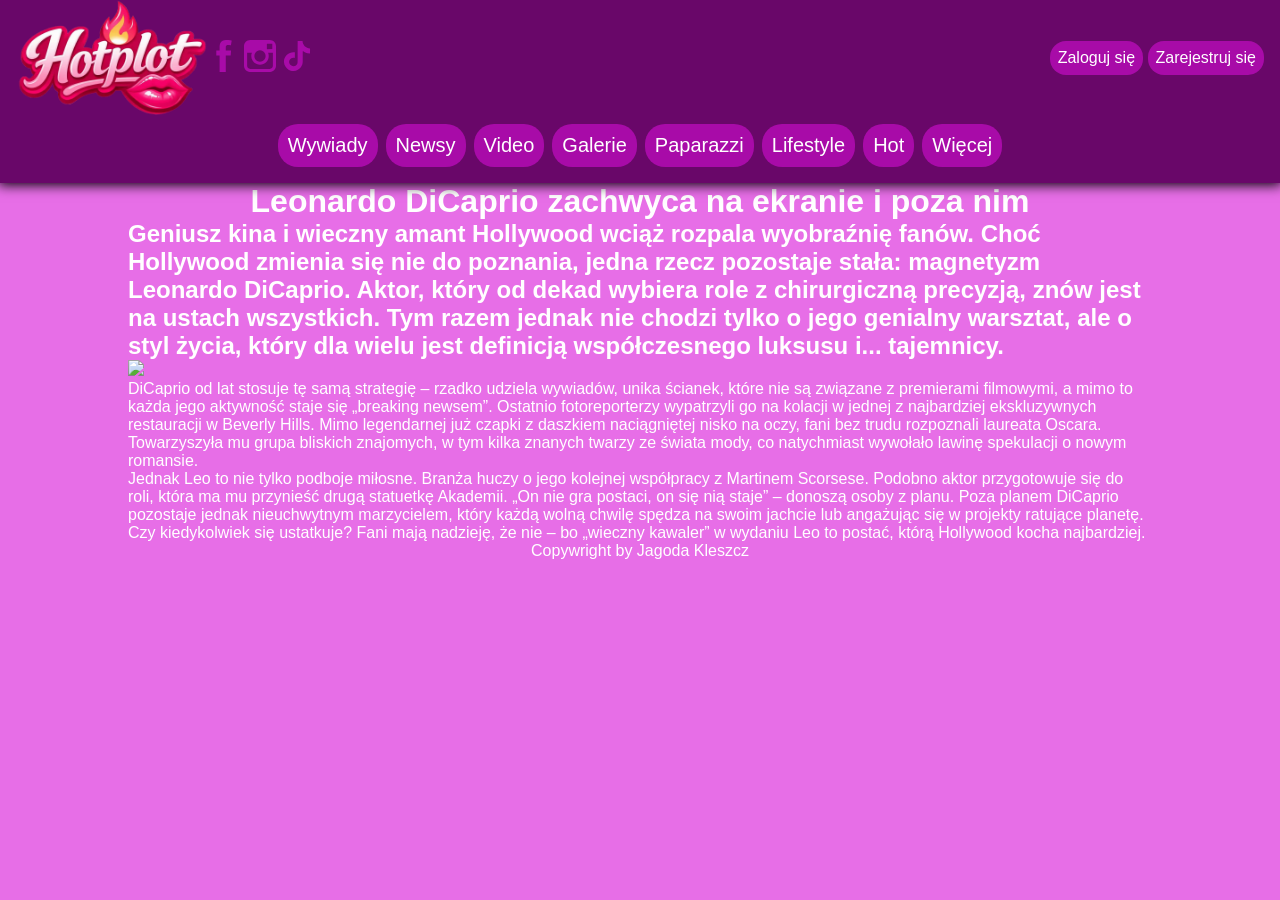
==== article.html @ 1a87d95b "Added exemplary article" ====
<!doctype html>
<html lang="pl">
  <head>
    <meta charset="utf-8" />
    <meta name="viewport" content="width=device-width, initial-scale=1.0" />
    <title>Hot Plot</title>
    <link rel="stylesheet" href="./styles.css" />
  </head>

  <body>
    <header>
        <div class="header-top-section">
            <div id="logo-and-socials">
                <img id="page-logo" src="hotplot-logo.png">
                <div id="socials-container">
                    <svg id="facebook-icon" class="social-icon" viewBox="-337 273 123.5 256">
                        <path fill="currentColor" d="M-260.9,327.8c0-10.3,9.2-14,19.5-14c10.3,0,21.3,3.2,21.3,3.2l6.6-39.2c0,0-14-4.8-47.4-4.8c-20.5,0-32.4,7.8-41.1,19.3c-8.2,10.9-8.5,28.4-8.5,39.7v25.7H-337V396h26.5v133h49.6V396h39.3l2.9-38.3h-42.2V327.8z"/>
                    </svg>
                    <svg id="instagram-icon" class="social-icon" viewBox="-271 273 256 256">
                        <path fill="currentColor" d="M-64.5,273h-157c-27.3,0-49.5,22.2-49.5,49.5v52.3v104.8c0,27.3,22.2,49.5,49.5,49.5h157c27.3,0,49.5-22.2,49.5-49.5V374.7v-52.3C-15.1,295.2-37.3,273-64.5,273z M-50.3,302.5h5.7v5.6v37.8l-43.3,0.1l-0.1-43.4L-50.3,302.5z M-179.6,374.7c8.2-11.3,21.5-18.8,36.5-18.8s28.3,7.4,36.5,18.8c5.4,7.4,8.5,16.5,8.5,26.3c0,24.8-20.2,45.1-45.1,45.1s-44.9-20.3-44.9-45.1C-188.1,391.2-184.9,382.1-179.6,374.7z M-40,479.5C-40,493-51,504-64.5,504h-157c-13.5,0-24.5-11-24.5-24.5V374.7h38.2c-3.3,8.1-5.2,17-5.2,26.3c0,38.6,31.4,70,70,70c38.6,0,70-31.4,70-70c0-9.3-1.9-18.2-5.2-26.3H-40V479.5z"/>
                    </svg>
                    <svg id="tiktok-icon" class="social-icon" viewBox="0 0 32 32">
                        <path fill="currentColor" d="M16.656 1.029c1.637-0.025 3.262-0.012 4.886-0.025 0.054 2.031 0.878 3.859 2.189 5.213l-0.002-0.002c1.411 1.271 3.247 2.095 5.271 2.235l0.028 0.002v5.036c-1.912-0.048-3.71-0.489-5.331-1.247l0.082 0.034c-0.784-0.377-1.447-0.764-2.077-1.196l0.052 0.034c-0.012 3.649 0.012 7.298-0.025 10.934-0.103 1.853-0.719 3.543-1.707 4.954l0.020-0.031c-1.652 2.366-4.328 3.919-7.371 4.011l-0.014 0c-0.123 0.006-0.268 0.009-0.414 0.009-1.73 0-3.347-0.482-4.725-1.319l0.040 0.023c-2.508-1.509-4.238-4.091-4.558-7.094l-0.004-0.041c-0.025-0.625-0.037-1.25-0.012-1.862 0.49-4.779 4.494-8.476 9.361-8.476 0.547 0 1.083 0.047 1.604 0.136l-0.056-0.008c0.025 1.849-0.050 3.699-0.050 5.548-0.423-0.153-0.911-0.242-1.42-0.242-1.868 0-3.457 1.194-4.045 2.861l-0.009 0.030c-0.133 0.427-0.21 0.918-0.21 1.426 0 0.206 0.013 0.41 0.037 0.61l-0.002-0.024c0.332 2.046 2.086 3.59 4.201 3.59 0.061 0 0.121-0.001 0.181-0.004l-0.009 0c1.463-0.044 2.733-0.831 3.451-1.994l0.010-0.018c0.267-0.372 0.45-0.822 0.511-1.311l0.001-0.014c0.125-2.237 0.075-4.461 0.087-6.698 0.012-5.036-0.012-10.060 0.025-15.083z"/>
                    </svg>
                </div>
            </div>
            
            <div class="login-buttons">
                <button id="login-button">Zaloguj się</button>
                <button id="sign-up-button">Zarejestruj się</button>
            </div>
        </div>
        
        <navi>
            <button id="interviews-button" class="navigation-button"><a href="#">Wywiady</a></button>
            <button id="news-button" class="navigation-button"><a href="#">Newsy</a></button>
            <button id="video-button" class="navigation-button"><a href="#">Video</a></button>
            <button id="gallery-button" class="navigation-button"><a href="#">Galerie</a></button>
            <button id="paparazzi-button" class="navigation-button"><a href="#">Paparazzi</a></button>
            <button id="lifestyle-button" class="navigation-button"><a href="#">Lifestyle</a></button>
            <button id="hot-button" class="navigation-button"><a href="#">Hot</a></button>
            <button id="more-button" class="navigation-button"><a href="#">Więcej</a></button>
        </navi>
    </header>
    
    <div class="main-article">
        <h1 class="article-title"></h1>
        <h2 class="article-lead"></h2>
        <img class="article-image">
        <caption class="reading-time"></caption>
        <div class="article-text"></div>
    </div>
    <footer>
        <p>Copywright by Jagoda Kleszcz</p>
    </footer>
    <script src="article.js"></script>
  </body>
</html>
---- styles.css ----
:root {
    --color-primary: hsl(300, 88%, 35%);
    --color-primary-hover: hsl(300, 88%, 45%);
}

* {
    margin: 0;
    padding: 0;
    color: white;
    box-sizing: border-box;
    font-family: sans-serif;
}

a {
    text-decoration: none;
}

header {
    width: 100vw;
    inset: 0;
    position: sticky;
    display: flex;
    flex-direction: column;
    background-color: hsl(300, 88%, 22%);
    justify-items: center;
    box-shadow: 0 0 0.75rem 0.1rem black;
    gap: 0.5rem;
}

navi {
    width: 100%;
    display: flex;
    justify-content: center;
    gap: 0.5rem;
    padding: 0 1rem 1rem;
}

button {
    background-color: var(--color-primary);
    border: none;
    padding: 0.5em;
    border-radius: 1em;
}

button:hover {
    background: var(--color-primary-hover);
    cursor: pointer;
    box-shadow: 0 0.1em 0.25em black;
}

.header-top-section {
    display: flex;
    justify-content: space-between;
    align-items: center;
    padding: 0 1rem;
}

#logo-and-socials {
    display: flex;
    align-items: center;
}

#page-logo {
    width: 12rem;
}

.social-icon {
    width: 2rem;
    height: 2rem;
    color: var(--color-primary);
}

.social-icon:hover {
    color: var(--color-primary-hover);
    cursor: pointer;
}

.social-icon path {
    color: inherit !important;
}

.login-buttons * {
    font-size: 1rem;
}

.navigation-button {
    font-size: 1.25rem;
}

.navigation-button:hover {
    background-color: var(--color-primary-hover);
    cursor: pointer;
}

h1 {
    text-align: center;
}

article img {
    width: 100%;
    height: 200px;
    object-fit: cover;
    border-radius: 0.75rem;
}

body {
    margin: auto;
    display: flex;
    flex-direction: column;
    /* justify-content: center; */
    align-items: center;
    width: max(500px, 80%);
    height: 100vh;
    background: hsl(300, 88%, 45%, 60%);
}

.article-container {
    padding: 2rem 0 0 0;
    display: grid;
    grid-template-columns: 1fr 1fr 1fr;
    gap: 2rem;
}

article {
    padding: 1rem;
    background: var(--color-primary);
    border-radius: 1.5rem;
    width: max(200px, 100%);
    box-shadow: 0 0.25rem 0.75rem black;
}
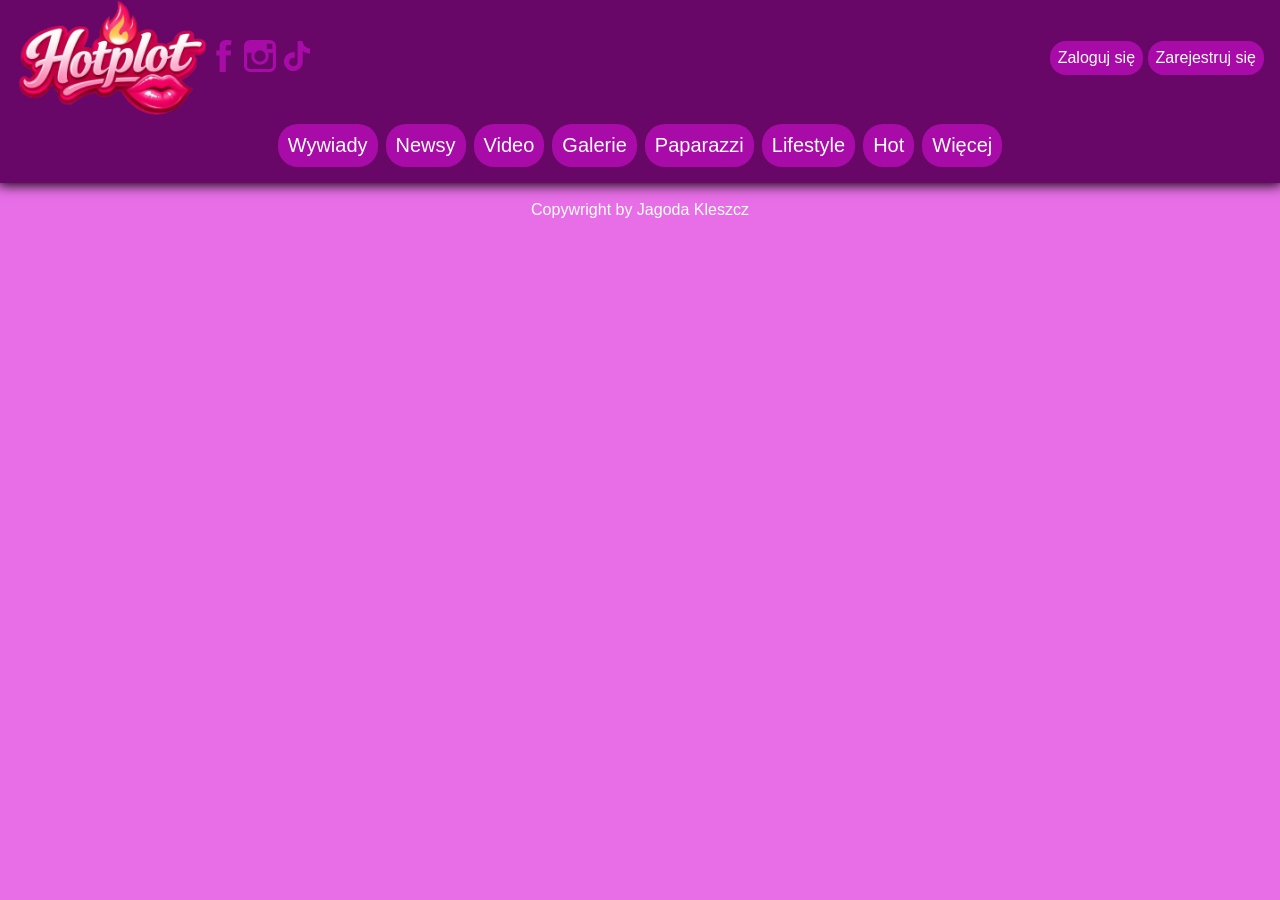
==== commit 280ab50c: "Made articles json file dependant" ====
--- a/article.html
+++ b/article.html
@@ -53,6 +53,6 @@
     <footer>
         <p>Copywright by Jagoda Kleszcz</p>
     </footer>
-    <script src="article.js"></script>
+    <script type="module" src="article.js"></script>
   </body>
 </html>
--- a/styles.css
+++ b/styles.css
@@ -114,7 +114,7 @@
     background: hsl(300, 88%, 45%, 60%);
 }
 
-.article-container {
+#article-container {
     padding: 2rem 0 0 0;
     display: grid;
     grid-template-columns: 1fr 1fr 1fr;
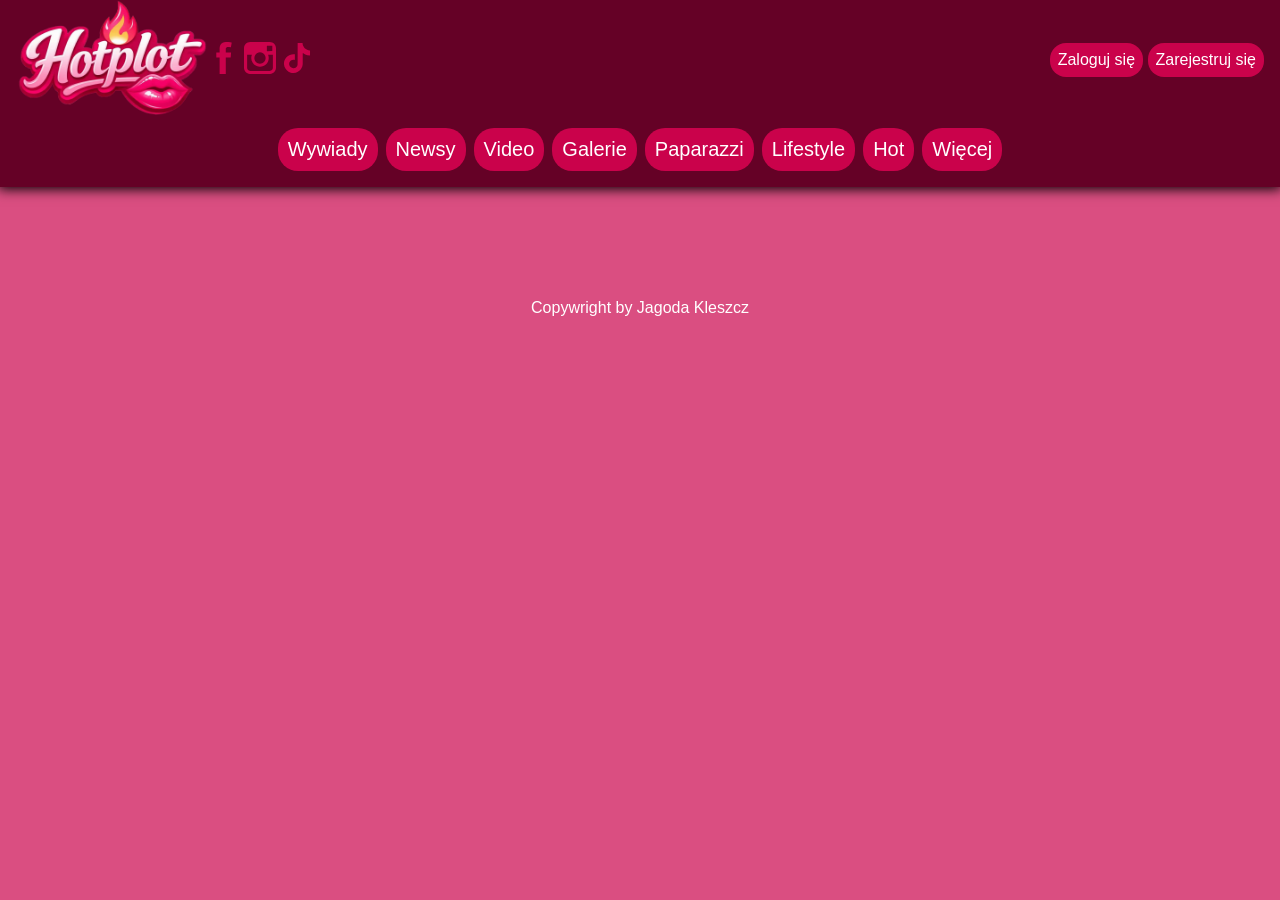
==== commit 35fbf95a: "Made logo clickable" ====
--- a/article.html
+++ b/article.html
@@ -11,7 +11,7 @@
     <header>
         <div class="header-top-section">
             <div id="logo-and-socials">
-                <img id="page-logo" src="hotplot-logo.png">
+                <div><a href="./index.html"><img id="page-logo" src="hotplot-logo.png"></a></div>
                 <div id="socials-container">
                     <svg id="facebook-icon" class="social-icon" viewBox="-337 273 123.5 256">
                         <path fill="currentColor" d="M-260.9,327.8c0-10.3,9.2-14,19.5-14c10.3,0,21.3,3.2,21.3,3.2l6.6-39.2c0,0-14-4.8-47.4-4.8c-20.5,0-32.4,7.8-41.1,19.3c-8.2,10.9-8.5,28.4-8.5,39.7v25.7H-337V396h26.5v133h49.6V396h39.3l2.9-38.3h-42.2V327.8z"/>
--- a/styles.css
+++ b/styles.css
@@ -1,6 +1,7 @@
 :root {
-    --color-primary: hsl(300, 88%, 35%);
-    --color-primary-hover: hsl(300, 88%, 45%);
+    --color-primary: hsl(338, 98%, 40%);
+    --color-primary-hover: hsl(338, 98%, 50%);
+    --color-background: hsl(338, 98%, 40%, 70%);
 }
 
 * {
@@ -21,7 +22,7 @@
     position: sticky;
     display: flex;
     flex-direction: column;
-    background-color: hsl(300, 88%, 22%);
+    background-color: hsl(338, 98%, 20%);
     justify-items: center;
     box-shadow: 0 0 0.75rem 0.1rem black;
     gap: 0.5rem;
@@ -62,6 +63,7 @@
 
 #page-logo {
     width: 12rem;
+    cursor: pointer;
 }
 
 .social-icon {
@@ -111,7 +113,7 @@
     align-items: center;
     width: max(500px, 80%);
     height: 100vh;
-    background: hsl(300, 88%, 45%, 60%);
+    background: var(--color-background);
 }
 
 #article-container {
@@ -121,12 +123,38 @@
     gap: 2rem;
 }
 
+.main-article {
+    display: flex;
+    flex-direction: column;
+    padding: 2rem;
+    align-items: center;
+    gap: 1rem;
+}
+
+.article-lead {
+    font-size: 1.25rem;
+}
+
+.article-image {
+    width: max(60%, 600px);
+    border-radius: 2rem;
+}
+
+.article-text {
+    display: flex;
+    flex-direction: column;
+    gap: 0.5em;
+}
+
 article {
     padding: 1rem;
     background: var(--color-primary);
     border-radius: 1.5rem;
     width: max(200px, 100%);
     box-shadow: 0 0.25rem 0.75rem black;
+    display: flex;
+    flex-direction: column;
+    gap: 0.5em;
 }
 
 
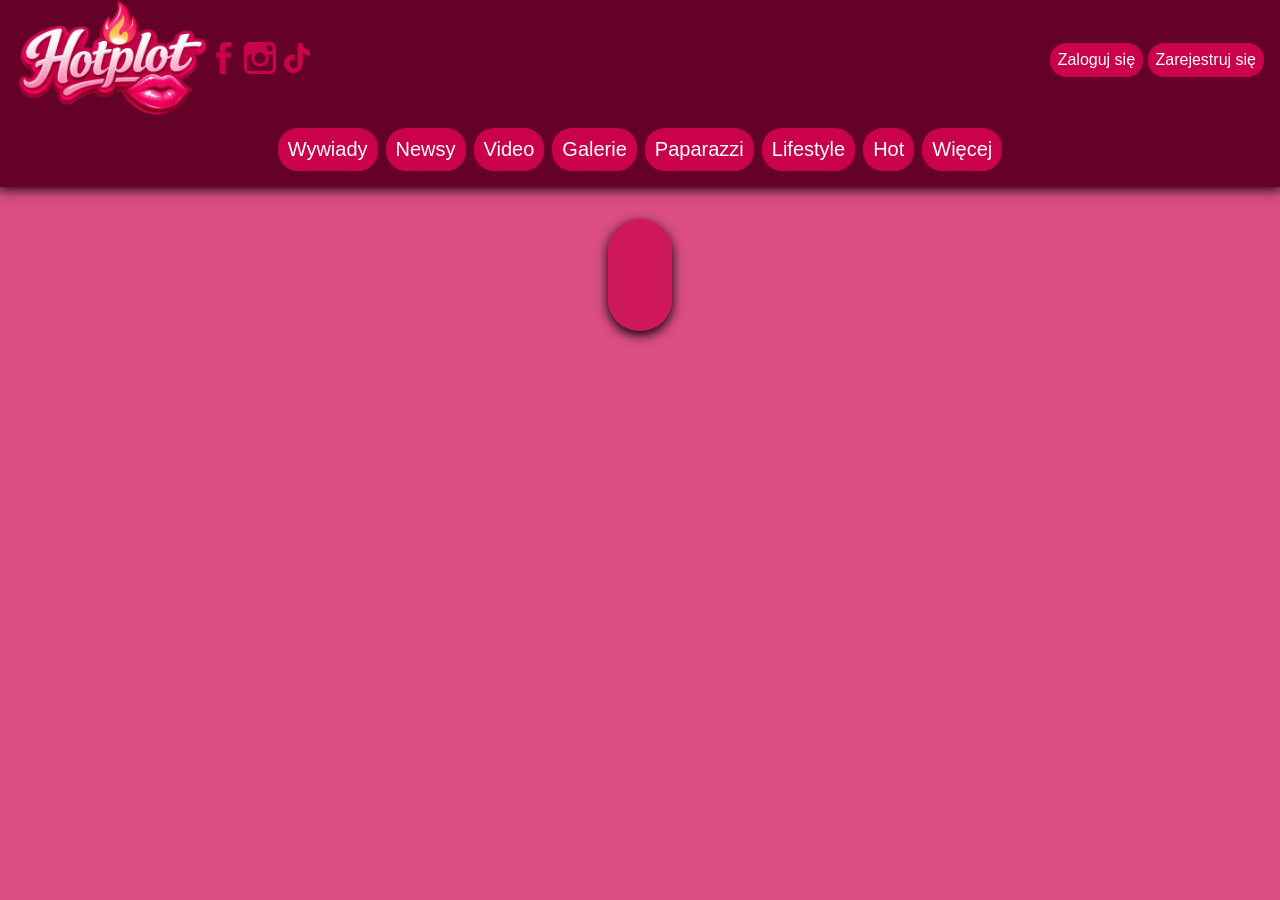
==== commit c299ac4b: "Deleted copywright footers" ====
--- a/article.html
+++ b/article.html
@@ -50,9 +50,6 @@
         <caption class="reading-time"></caption>
         <div class="article-text"></div>
     </div>
-    <footer>
-        <p>Copywright by Jagoda Kleszcz</p>
-    </footer>
     <script type="module" src="article.js"></script>
   </body>
 </html>
--- a/styles.css
+++ b/styles.css
@@ -26,6 +26,7 @@
     justify-items: center;
     box-shadow: 0 0 0.75rem 0.1rem black;
     gap: 0.5rem;
+    z-index: 1;
 }
 
 navi {
@@ -41,12 +42,14 @@
     border: none;
     padding: 0.5em;
     border-radius: 1em;
+    transition-duration: 0.2s;
 }
 
 button:hover {
-    background: var(--color-primary-hover);
+    filter: brightness(1.25);
     cursor: pointer;
     box-shadow: 0 0.1em 0.25em black;
+    transform: scale(1.025);
 }
 
 .header-top-section {
@@ -63,7 +66,19 @@
 
 #page-logo {
     width: 12rem;
+    transition-duration: 0.4s;
+    animation: heart-beat 1.3s ease-in-out 0s infinite;
+}
+
+@keyframes heart-beat {
+  0% {transform: scale(1);}
+  30% {transform: scale(0.99) rotate(-1deg);}
+  60% {transform: scale(1);}
+}
+
+#page-logo:hover {
     cursor: pointer;
+    filter: brightness(1.25);
 }
 
 .social-icon {
@@ -73,7 +88,7 @@
 }
 
 .social-icon:hover {
-    color: var(--color-primary-hover);
+    filter: brightness(1.25);
     cursor: pointer;
 }
 
@@ -90,7 +105,7 @@
 }
 
 .navigation-button:hover {
-    background-color: var(--color-primary-hover);
+    filter: brightness(1.25);
     cursor: pointer;
 }
 
@@ -129,6 +144,10 @@
     padding: 2rem;
     align-items: center;
     gap: 1rem;
+    margin: 2rem;
+    background: var(--color-background);
+    border-radius: 2rem;
+    box-shadow: 0 0.25rem 0.75rem black;
 }
 
 .article-lead {
@@ -138,12 +157,14 @@
 .article-image {
     width: max(60%, 600px);
     border-radius: 2rem;
+    box-shadow: 0 0.25rem 0.75rem black;
 }
 
 .article-text {
     display: flex;
     flex-direction: column;
     gap: 0.5em;
+    font-size: 1.1rem;
 }
 
 article {
@@ -155,6 +176,13 @@
     display: flex;
     flex-direction: column;
     gap: 0.5em;
+    transition-duration: 0.4s;
 }
 
+article:hover {
+    /* filter: brightness(1.25); */
+    transform: scale(1.01);
+    box-shadow: 0 0.35rem 0.75rem black;
+    cursor: pointer;
+}
 
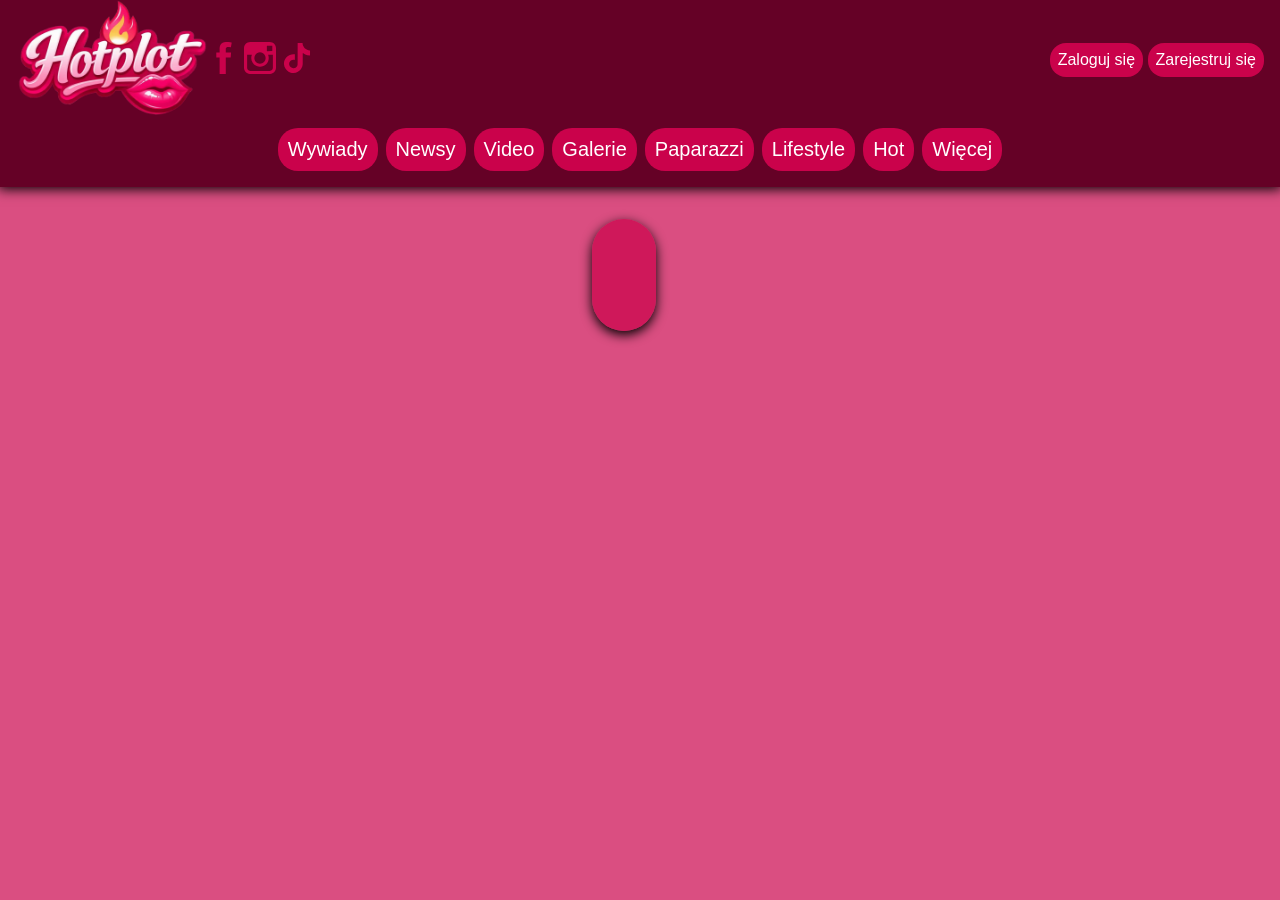
==== commit e980e1da: "Added advertisements" ====
--- a/article.html
+++ b/article.html
@@ -42,14 +42,17 @@
             <button id="more-button" class="navigation-button"><a href="#">Więcej</a></button>
         </navi>
     </header>
-    
-    <div class="main-article">
-        <h1 class="article-title"></h1>
-        <h2 class="article-lead"></h2>
-        <img class="article-image">
-        <caption class="reading-time"></caption>
-        <div class="article-text"></div>
-    </div>
+
+    <main>
+        <div class="main-article">
+            <h1 class="article-title"></h1>
+            <h2 class="article-lead"></h2>
+            <img class="article-image">
+            <caption class="reading-time"></caption>
+            <div class="article-text"></div>
+        </div>
+        <div id="vertical-ad-container"></div>
+    </main>    
     <script type="module" src="article.js"></script>
   </body>
 </html>
--- a/styles.css
+++ b/styles.css
@@ -113,8 +113,11 @@
     text-align: center;
 }
 
+img {
+    width: 100%;;
+}
+
 article img {
-    width: 100%;
     height: 200px;
     object-fit: cover;
     border-radius: 0.75rem;
@@ -124,15 +127,29 @@
     margin: auto;
     display: flex;
     flex-direction: column;
-    /* justify-content: center; */
-    align-items: center;
-    width: max(500px, 80%);
+    align-items: center;
+    width: max(500px, 90%);
     height: 100vh;
     background: var(--color-background);
 }
 
+main {
+    padding: 2rem 0 0 0;
+    display: flex;
+    gap: 2rem;
+}
+
+#vertical-ad-container {
+    min-width: 15%;
+}
+
+#vertical-ad-container img {
+    width: 100%;
+    border-radius: 1rem;
+    box-shadow: 0 0.25rem 0.75rem black;
+}
+
 #article-container {
-    padding: 2rem 0 0 0;
     display: grid;
     grid-template-columns: 1fr 1fr 1fr;
     gap: 2rem;
@@ -144,7 +161,6 @@
     padding: 2rem;
     align-items: center;
     gap: 1rem;
-    margin: 2rem;
     background: var(--color-background);
     border-radius: 2rem;
     box-shadow: 0 0.25rem 0.75rem black;
